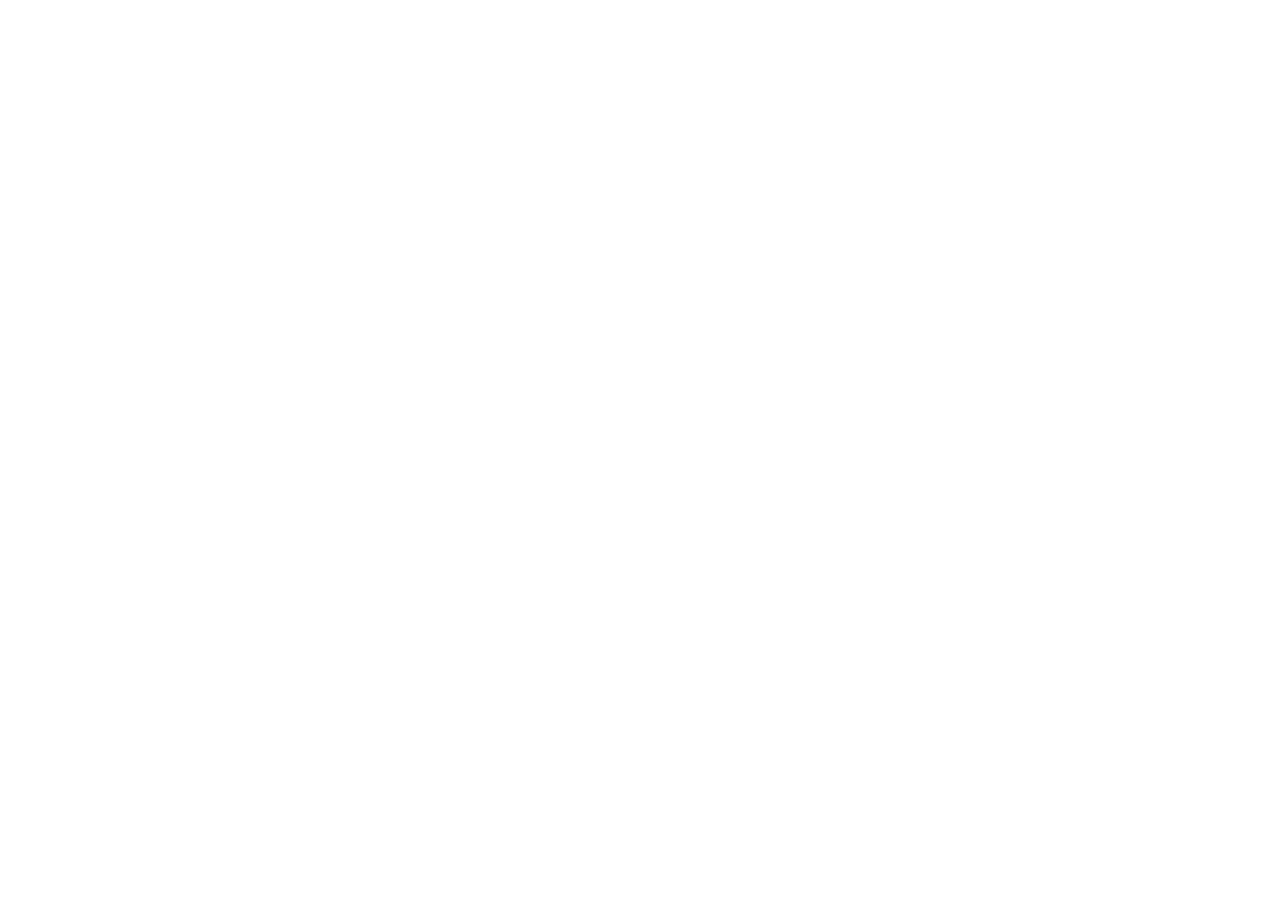
==== test.html @ d6b3ba06 "Created test-page with JavaScript" ====
<!DOCTYPE html>
<html lang="ko">
<head>
    <meta charset="UTF-8">
    <meta name="viewport" content="width=device-width, initial-scale=1.0">
    <link rel="stylesheet" href="css/style.css">
    <title>Question</title>
</head>
<body>
    <main class="mainScreen">
        <div class="testQuetions">
            <div class="questionBox">

            </div>
            <div class="answerBox">

            </div>
        </div>
    </main>
    <script src="data.js" charset="utf-8"></script>
    <script src="test.js" charset="utf-8"></script>
</body>
</html>
---- css/style.css ----
@import url("https://fonts.googleapis.com/css2?family=Amatic+SC:wght@700&family=Nanum+Myeongjo&family=Song+Myung&display=swap");
@import "default.css";
@import "index.css";

body {
  margin: 0;
  font-family: "Nanum Myeongjo", serif;
}

.mainScreen {
  padding: var(--horizontal-space);
}
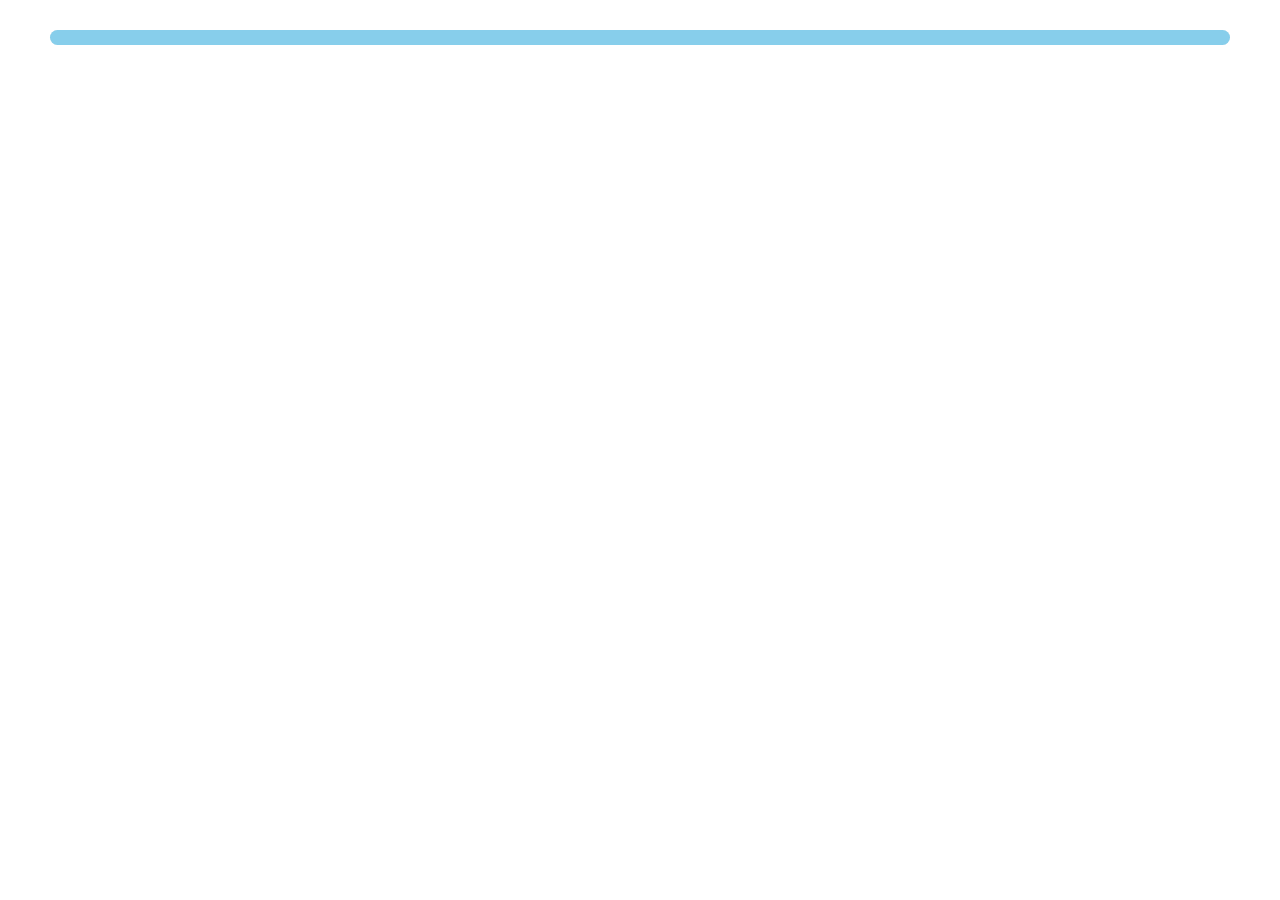
==== commit 14549617: "Created Statusbar" ====
--- a/test.html
+++ b/test.html
@@ -8,16 +8,21 @@
 </head>
 <body>
     <main class="mainScreen">
+        <div class="statusLine">
+            <div class="statusBar">
+                
+            </div>
+        </div>
         <div class="testQuetions">
             <div class="questionBox">
-
+                <!-- questionList에서 가져온 질문들이 들어가는 공간 -->
             </div>
             <div class="answerBox">
-
+                <!-- answer(예, 아니오)가 button으로 들어가는 공간 -->
             </div>
         </div>
     </main>
-    <script src="data.js" charset="utf-8"></script>
-    <script src="test.js" charset="utf-8"></script>
+    <script src="js/data.js" charset="utf-8"></script>
+    <script src="js/test.js" charset="utf-8"></script>
 </body>
 </html>--- a/css/style.css
+++ b/css/style.css
@@ -1,6 +1,8 @@
 @import url("https://fonts.googleapis.com/css2?family=Amatic+SC:wght@700&family=Nanum+Myeongjo&family=Song+Myung&display=swap");
 @import "default.css";
 @import "index.css";
+@import "test.css";
+@import "animation.css";
 
 body {
   margin: 0;
